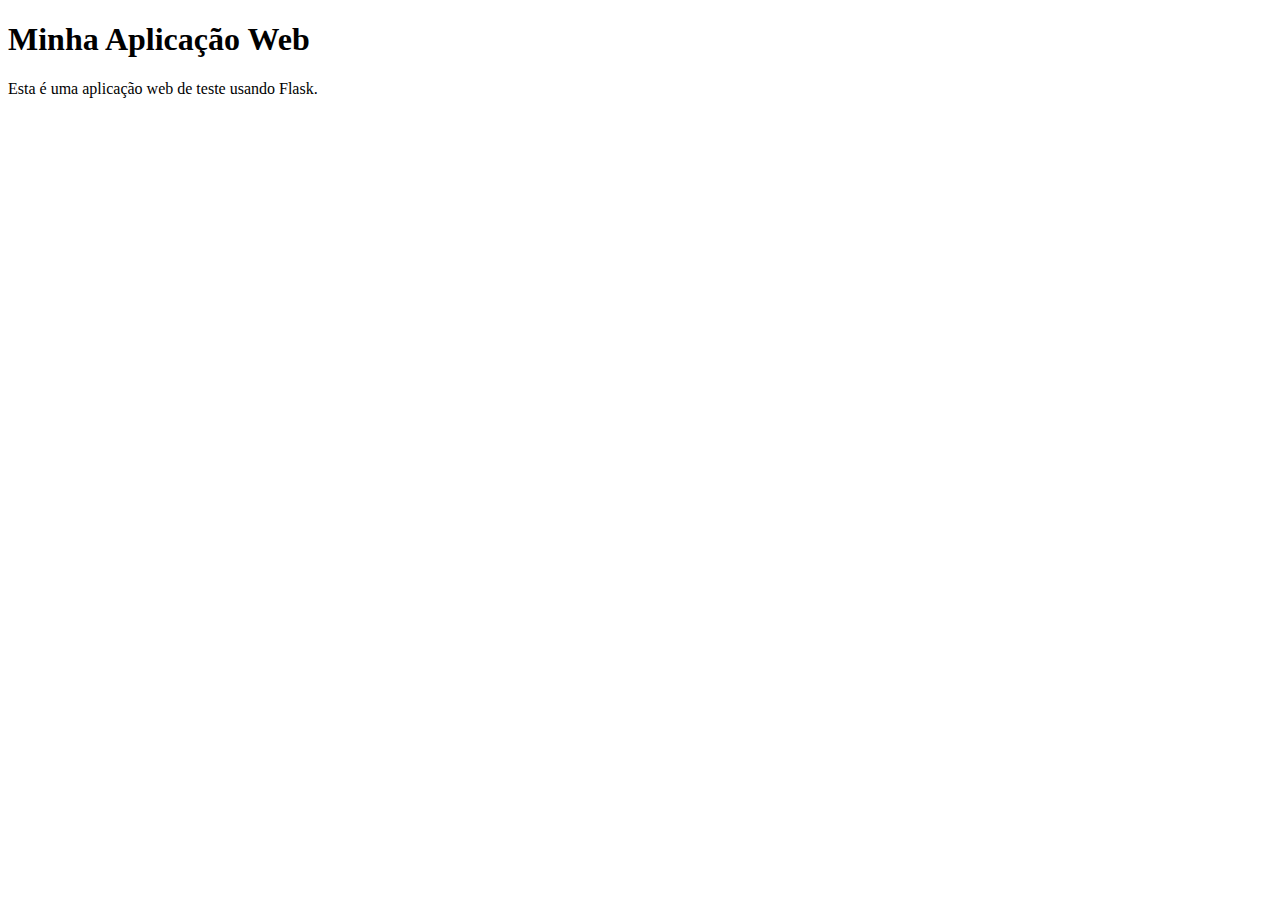
==== templates/index.html @ 413b09d8 "inciando estudos" ====
<!DOCTYPE html>
<html lang="en">
<head>
    <meta charset="UTF-8">
    
    <meta name="viewport" content="width=device-width, initial-scale=1.0">
    <title>Minha Aplicação Web</title>
    <link rel="stylesheet" href="{{ url_for('static', filename='style.css') }}">
</head>
<body>
    <div class="container">
        <h1>Minha Aplicação Web</h1>
        <p>Esta é uma aplicação web de teste usando Flask.</p>
    </div>
</body>
</html>
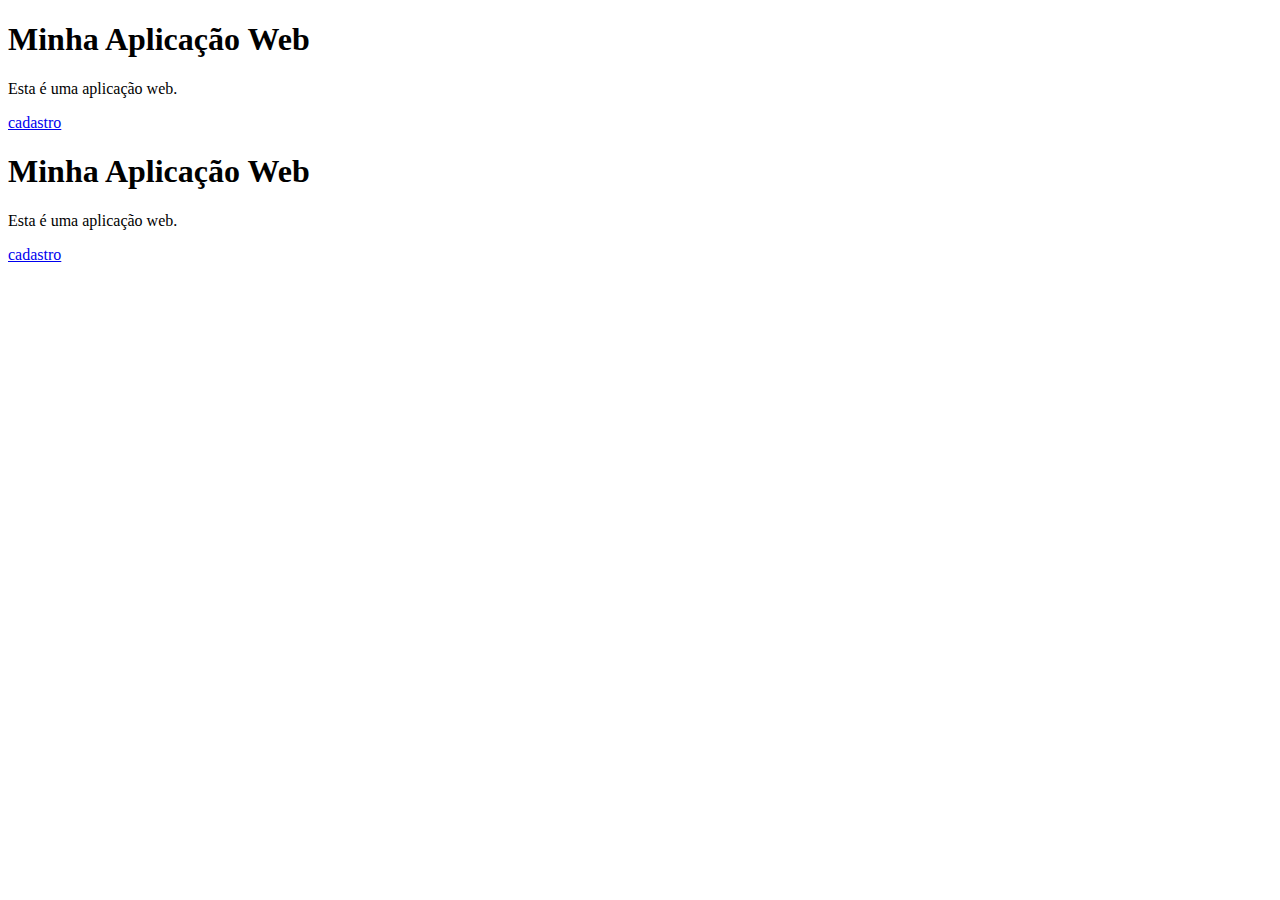
==== commit dd981027: "Update index.html" ====
--- a/templates/index.html
+++ b/templates/index.html
@@ -5,12 +5,19 @@
     
     <meta name="viewport" content="width=device-width, initial-scale=1.0">
     <title>Minha Aplicação Web</title>
-    <link rel="stylesheet" href="{{ url_for('static', filename='style.css') }}">
+    <link rel="stylesheet" href="./style.css">
 </head>
 <body>
     <div class="container">
         <h1>Minha Aplicação Web</h1>
-        <p>Esta é uma aplicação web de teste usando Flask.</p>
+        <p>Esta é uma aplicação web.</p>
+        <p><a href="index1.html">cadastro</a></p>
     </div>
+    <div class="container2">
+        <h1>Minha Aplicação Web</h1>
+        <p>Esta é uma aplicação web.</p>
+        <p><a href="index1.html">cadastro</a></p>
+    </div>
+    <img src="./626af17e37014a34e98e8b02_robô IA.jpg" alt="">
 </body>
 </html>
